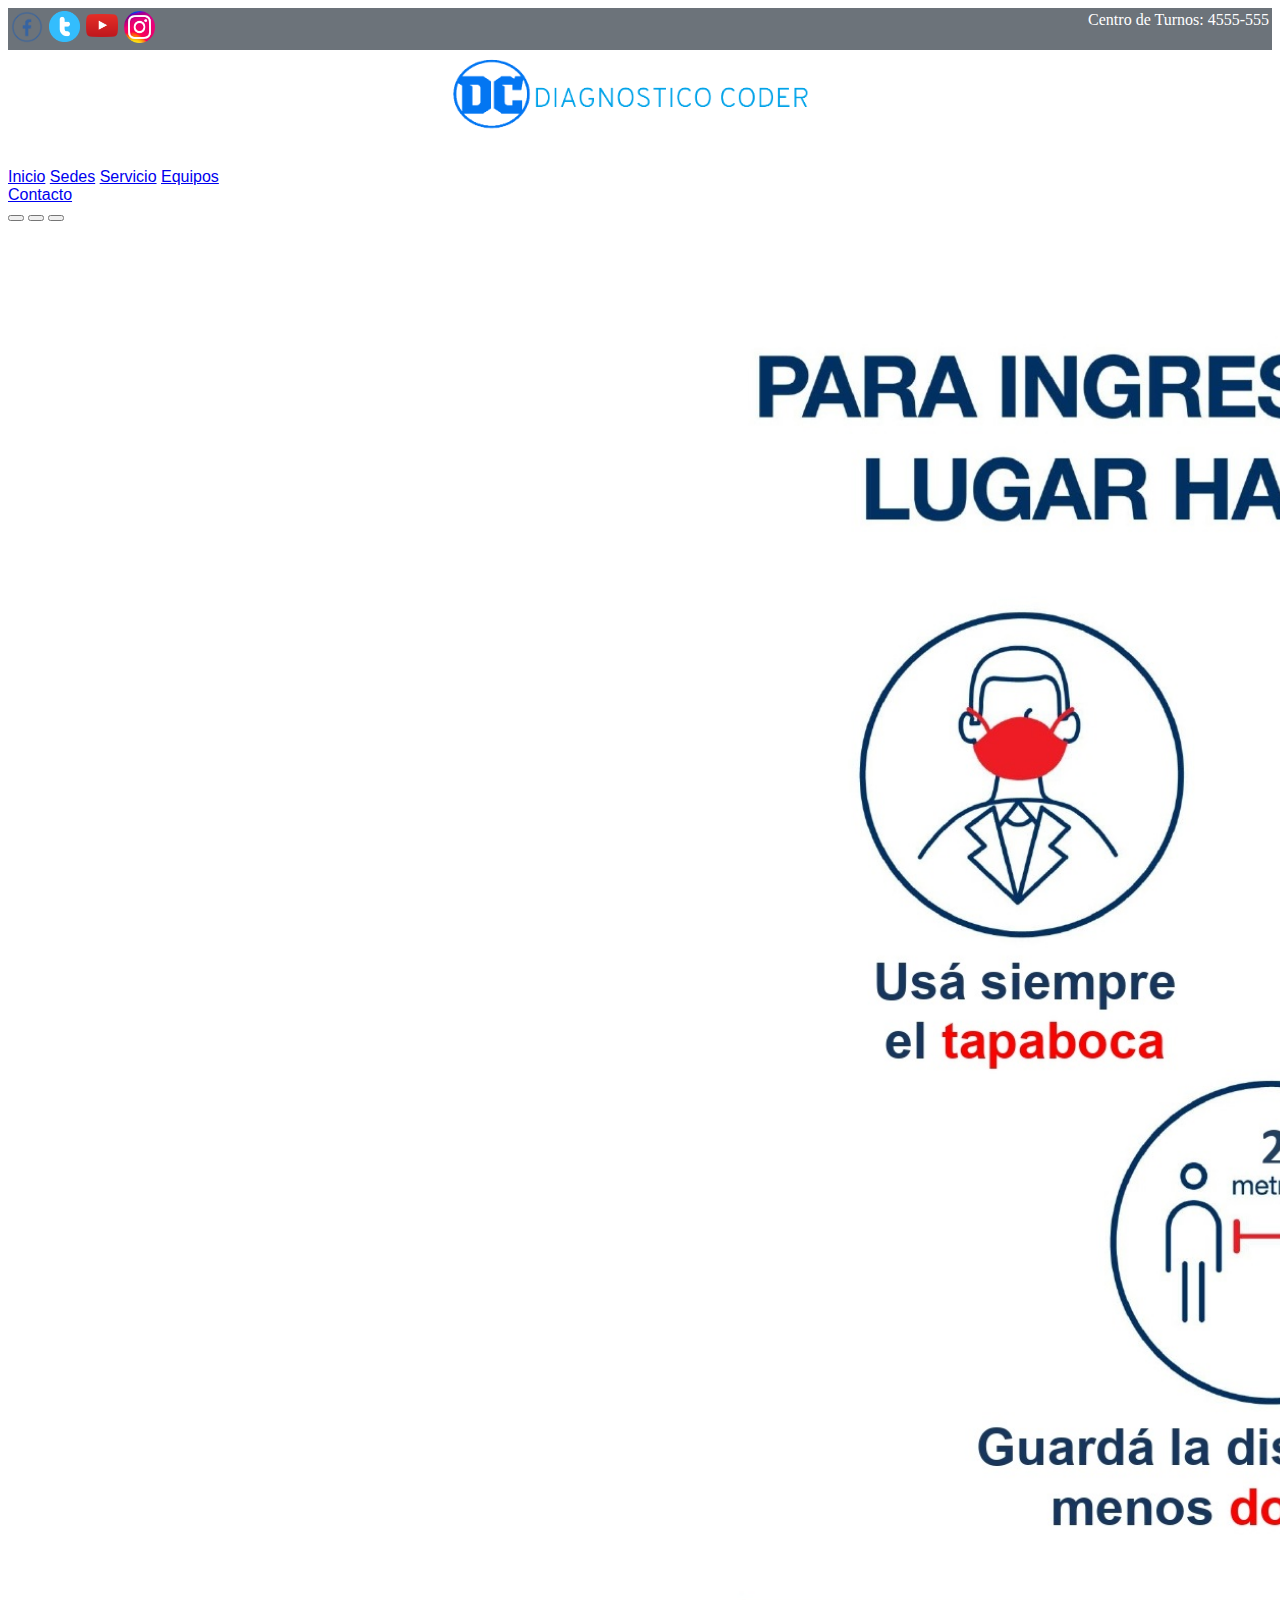
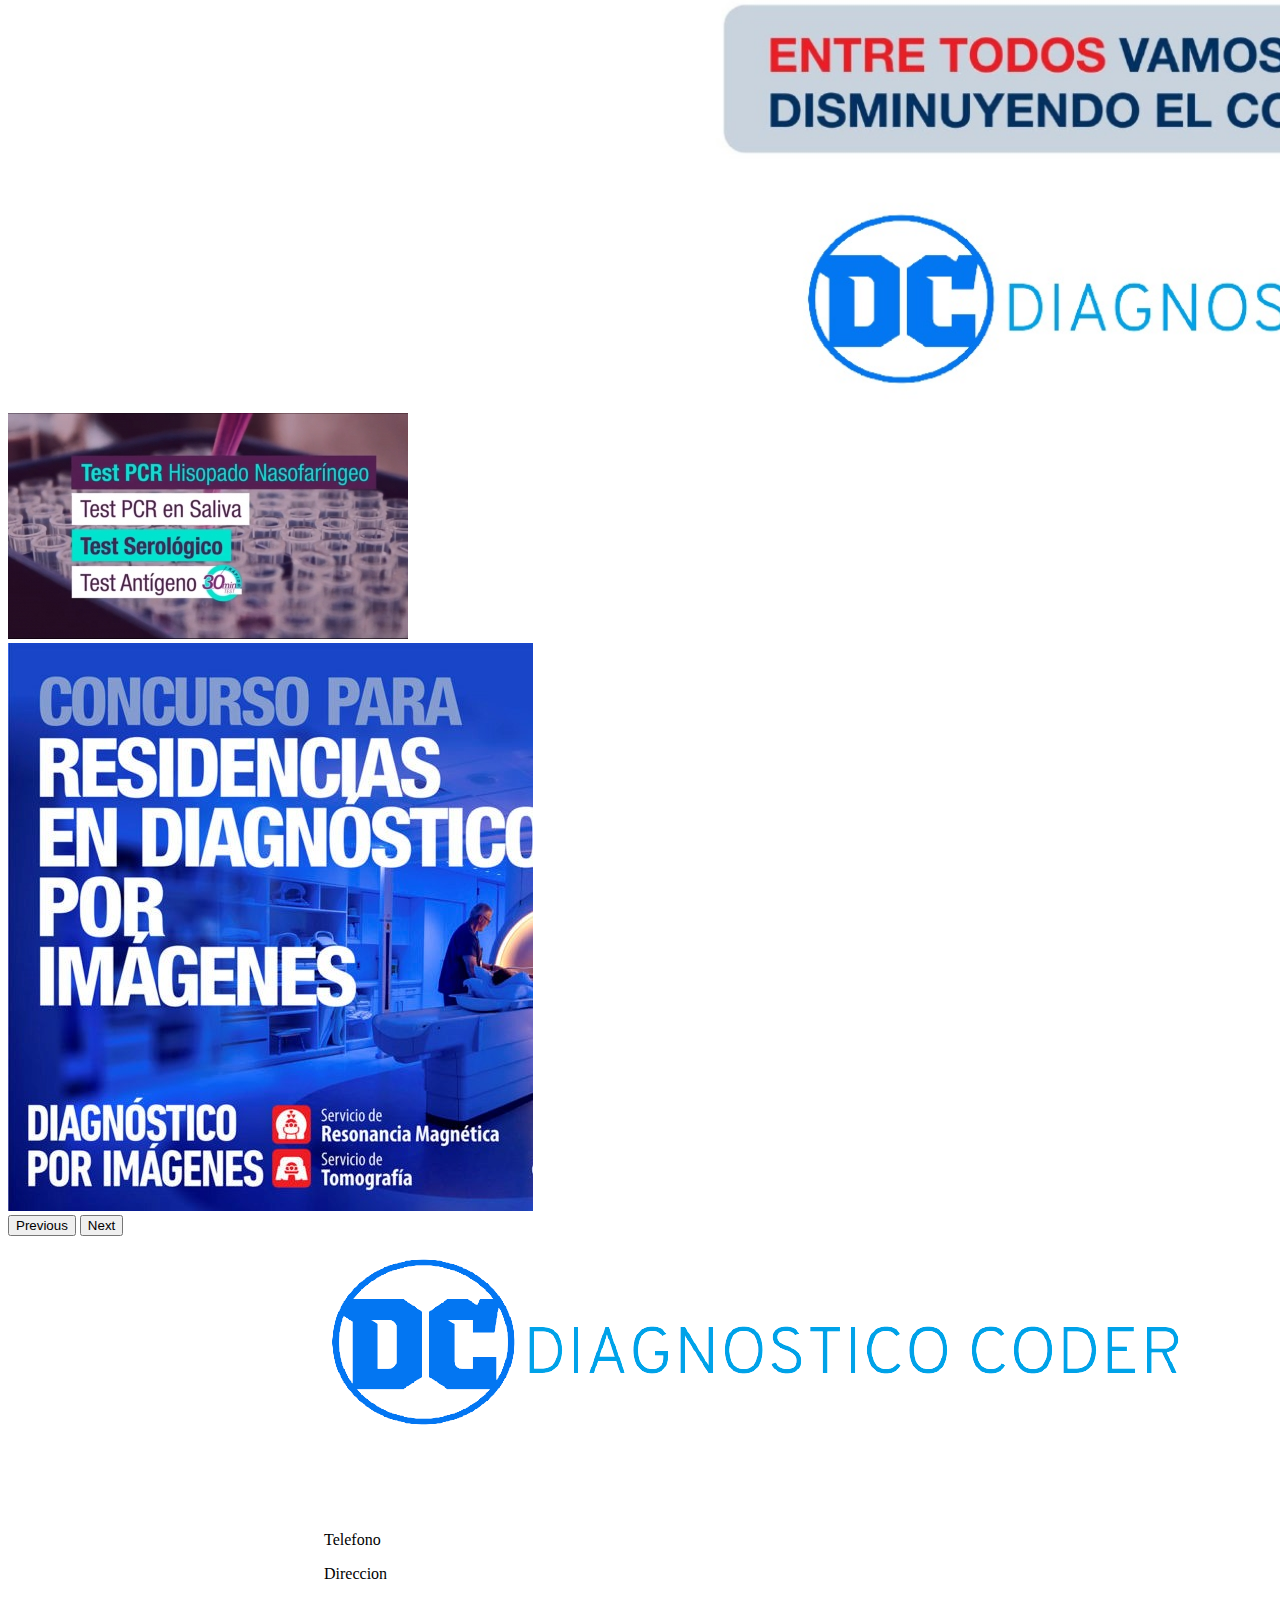
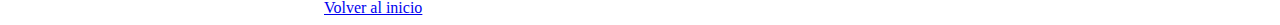
==== index.html @ af0b77cc "Nueva Pagina" ====
<!DOCTYPE html>
<html lang="en">
<head>
    <meta charset="UTF-8">
    <meta http-equiv="X-UA-Compatible" content="IE=edge">
    <meta name="viewport" content="width=device-width, initial-scale=1.0">
    <title>Pacientes- Diagnostico Coder- Centro de Diagnosticos</title>
    <meta name="keyword" content="Dignostico, Laboratorio, Imagenes, Ecografia, Radiografia,Medicina">
    <meta name="description" content="Diagnostico Coder, Uno de los centros de Diagnostico mas importantes del pais, brindamos servicios de laboratorio, imagenes y atencion medica especializada.">
    <link rel="stylesheet" href="css/estilo.css">
    <link href="https://cdn.jsdelivr.net/npm/bootstrap@5.0.0-beta3/dist/css/bootstrap.min.css" rel="stylesheet" integrity="sha384-eOJMYsd53ii+scO/bJGFsiCZc+5NDVN2yr8+0RDqr0Ql0h+rP48ckxlpbzKgwra6" crossorigin="anonymous">
</head>
<body>
    <header>
      <div class="header__top">
        <div class="header__top__redes">
            <div class="header__top__redes__imagen">
                <img class="img-fluid" src="Imagenes/fb.png" alt="logo facebook">
            </div>
            <div class="header__top__redes__imagen">
                <img class="img-fluid" src="Imagenes/tw.png" alt="logo twitter">
            </div>
            <div id="youtube" class="header__top__redes__imagen">
                <img  class="img-fluid" src="Imagenes/youtube.png" alt="logo youtube">
            </div>
            <div class="header__top__redes__imagen">
                <img class="img-fluid" src="Imagenes/insta.png" alt="logo instagram">
            </div>

        </div>
            <div class="header__top__telefono">
                <p>Centro de Turnos: 4555-555</p> 
            </div>
        </div>
        <div class="logo">
            <img class="logo__img" src="Imagenes/LOGO_EDITADO_FINAL-removebg-preview.png" alt="Logo Diagnostico Coder">
        </div>
        <nav id="nav--padding" class="navbar navbar-expand navbar-light bg-light">
            <div class="container-fluid bg-primary">
                <div class="navbar-nav  navbar-dark bg-primary" id="itemNav" style="width: 100%"> 
                  <a class= "nav-link " aria-current="page" href="./index.html">Inicio</a>
                  <a class="nav-link" href="paginas/Sedes.html">Sedes</a>
                  <a class="nav-link" href="paginas/Servicios.html">Servicio</a>
                  <a class= "nav-link" href="paginas/Equipos.html">Equipos</a>
                  <a class= "nav-link" href="paginas/Contacto.html">Contacto</a>
                </div>
              </div>
            </div>
          </nav>    
    </header>
    <section>
      <div id="carrouselEquipo" class="carousel slide" data-bs-ride="carousel">
        <div class="carousel-indicators">
          <button type="button" data-bs-target="#carrouselEquipo" data-bs-slide-to="0" class="active" aria-current="true" aria-label="Slide 1"></button>
          <button type="button" data-bs-target="#carrouselEquipo" data-bs-slide-to="1" aria-label="Slide 2"></button>
          <button type="button" data-bs-target="#carrouselEquipo" data-bs-slide-to="2" aria-label="Slide 3"></button>
        </div>
        <div class="carousel-inner container text-center">
          <div class="w-50 p-3 carousel-item active container text-center">
            <img src="Imagenes/covid.jpg" class="imagen" alt="Advertencia Covid">
            <div class="carousel-caption d-none d-md-block">
            </div>
          </div>
          <div class="carousel-item container">
            <img src="Imagenes/test covid.jpg" class="img-fluid" alt="Info Test Covid">
            <div class="carousel-caption d-none d-md-block">
            </div>
          </div>
          <div class="carousel-item container">
            <img class="img-fluid" src="Imagenes/residencias-medicas-2020-768x568.jpg" alt="Info Residencias">
            <div class="carousel-caption d-none d-md-block">
            </div>
          </div>
        </div>
        <button class="carousel-control-prev bg-primary" type="button" data-bs-target="#carrouselEquipo" data-bs-slide="prev">
          <span class="carousel-control-prev-icon" aria-hidden="true"></span>
          <span class="visually-hidden">Previous</span>
        </button>
        <button class="carousel-control-next bg-primary" type="button" data-bs-target="#carrouselEquipo" data-bs-slide="next">
          <span class="carousel-control-next-icon" aria-hidden="true"></span>
          <span class="visually-hidden">Next</span>
        </button>
      </div>
    </section>
    <footer class="cointainer">
        <div class="card  mb-3 cointainer-fluid text-center" id="" style="width: 50%; display: block; margin-left: auto; margin-right: auto;">
            <img src="Imagenes/LOGO_EDITADO_FINAL-removebg-preview.png" class="card-img-top w-75 p-3" alt="...">
            <div class="card-body">
              <p class="card-text cointainer-fluid bg-primary">Telefono</p>
              <p class="card-text cointainer-fluid bg-primary">Direccion</p>
              <a href="#" class="btn btn-primary cointainer-fluid">Volver al inicio</a>
            </div>
          </div>
    </footer>


    <script src="https://cdn.jsdelivr.net/npm/@popperjs/core@2.9.1/dist/umd/popper.min.js" integrity="sha384-SR1sx49pcuLnqZUnnPwx6FCym0wLsk5JZuNx2bPPENzswTNFaQU1RDvt3wT4gWFG" crossorigin="anonymous"></script>
      <script src="https://cdn.jsdelivr.net/npm/bootstrap@5.0.0-beta3/dist/js/bootstrap.min.js" integrity="sha384-j0CNLUeiqtyaRmlzUHCPZ+Gy5fQu0dQ6eZ/xAww941Ai1SxSY+0EQqNXNE6DZiVc" crossorigin="anonymous"></script>
</body>
</html>
---- css/estilo.css ----
.navbar {
  padding-top: 0px;
  padding-bottom: 0px; }

.subtitulos, .servicios__tipos__laboratorio__titulo, .servicios__tipos__diagnosticoImagenes__titulo, .servicios__tipos__diagnosticoMedicos__titulo {
  font-family: Noto Serif TC;
  font-weight: bold; }

header {
  margin: 0px 0px 0px 0px;
  padding: 0px 0px 0px 0px;
  border: 0px 0px 0px 0px;
  display: flex;
  flex-direction: column; }
  header .header__top {
    background-color: #6c737a;
    display: grid;
    grid-template-areas: "redes telefono";
    grid-template-columns: 1fr 1fr;
    width: 100%; }
    header .header__top__redes {
      display: flex;
      grid-area: redes; }
      header .header__top__redes__imagen {
        width: 5%;
        height: auto;
        margin: 3px 3px 3px 3px; }
        header .header__top__redes__imagen img {
          width: 100%;
          height: auto; }
    header .header__top__telefono {
      color: white;
      grid-area: telefono;
      width: 100%;
      text-align: right; }
      header .header__top__telefono p {
        margin-top: 3px;
        margin-right: 3px; }
    header .header__top #youtube {
      margin-top: 1%; }
  header nav {
    display: grid;
    grid-template-columns: 1fr 1fr 1fr 1fr 1fr;
    justify-items: center;
    align-items: center;
    padding: 0px 0px 0px 0px;
    font-family: 'Overpass', sans-serif; }
  header #nav--padding {
    padding-top: 0;
    padding-bottom: 0; }
  header .logo {
    align-self: center;
    width: 30%; }
    header .logo__img {
      width: 100%;
      height: auto; }

section {
  margin: 0px 0px 0px 0px;
  padding: 0px 0px 0px 0px;
  border: 0px 0px 0px 0px; }

footer {
  margin: 0px 0px 0px 0px;
  padding: 0px 0px 0px 0px;
  border: 0px 0px 0px 0px; }

#itemNav {
  justify-content: space-around; }

.imagen {
  width: 100%;
  height: AUTO;
  margin: 0 50% 0 50%;
  display: inline-block; }

.sedes {
  display: grid;
  grid-template-rows: 1fr 1fr 1fr;
  background-image: linear-gradient(#2178a2, white); }
  .sedes__detalle {
    display: flex;
    flex-direction: row;
    justify-content: space-around;
    padding-top: 5%; }
    .sedes__detalle__card {
      overflow: hidden;
      width: 300px;
      height: auto; }

.servicios {
  background-image: linear-gradient(#2178a2, white);
  background-size: cover;
  display: flex;
  flex-direction: column;
  flex-wrap: nowrap;
  font-family: 'Noto Serif TC', serif; }
  .servicios__titulo {
    align-self: center; }
  .servicios__tipos__laboratorio__titulo {
    color: #3f0000; }
  .servicios__tipos__diagnosticoImagenes__titulo {
    color: #6b6b6b; }
  .servicios__tipos__diagnosticoMedicos__titulo {
    color: #25b102; }

.equipos {
  background-image: linear-gradient(#2178a2, white);
  display: flex;
  flex-direction: column;
  align-items: center; }

#video {
  width: 100%;
  height: auto; }

@media only screen and (max-width: 320px) {
  .header__top__redes__imagen {
    width: 50% !important;
    height: auto !important; }
  .header__top__telefono {
    text-align: center !important;
    font-size: small !important; }
  #itemNav {
    font-size: smaller  !important;
    flex-direction: column  !important; } }
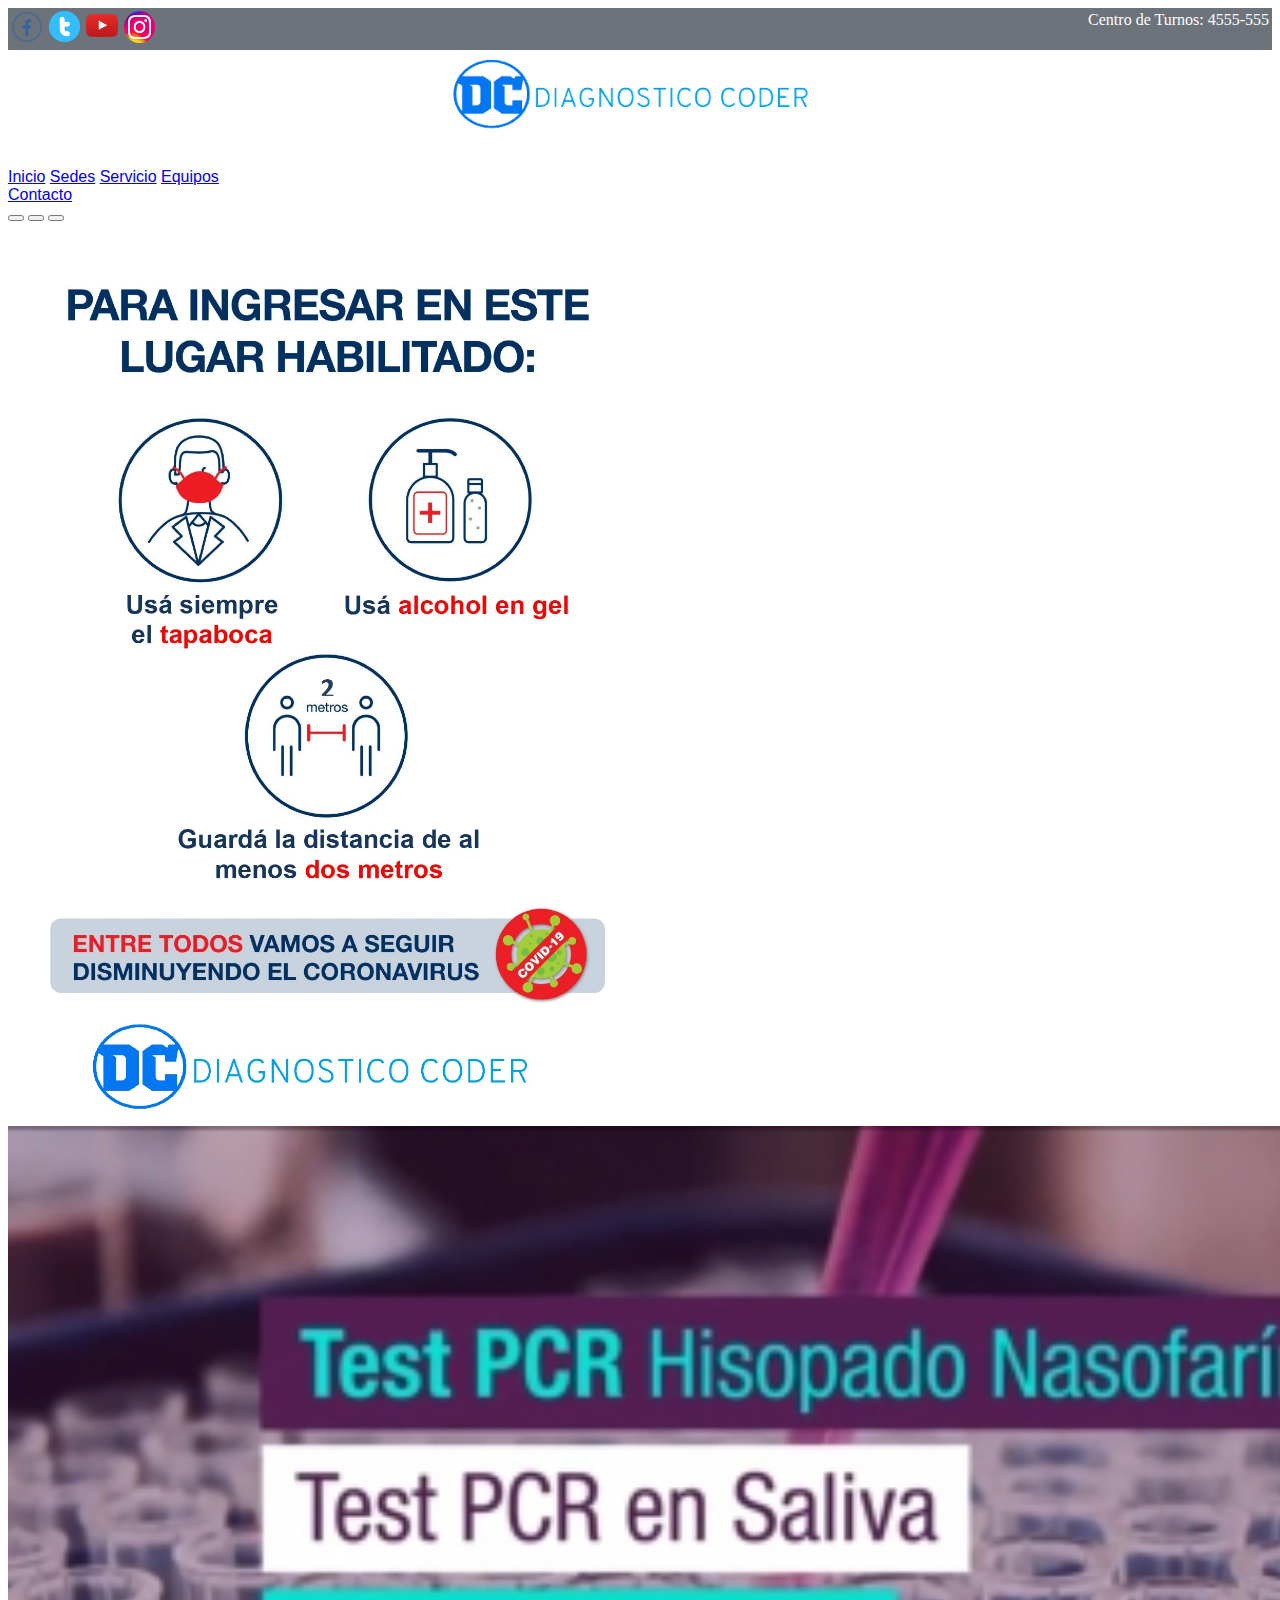
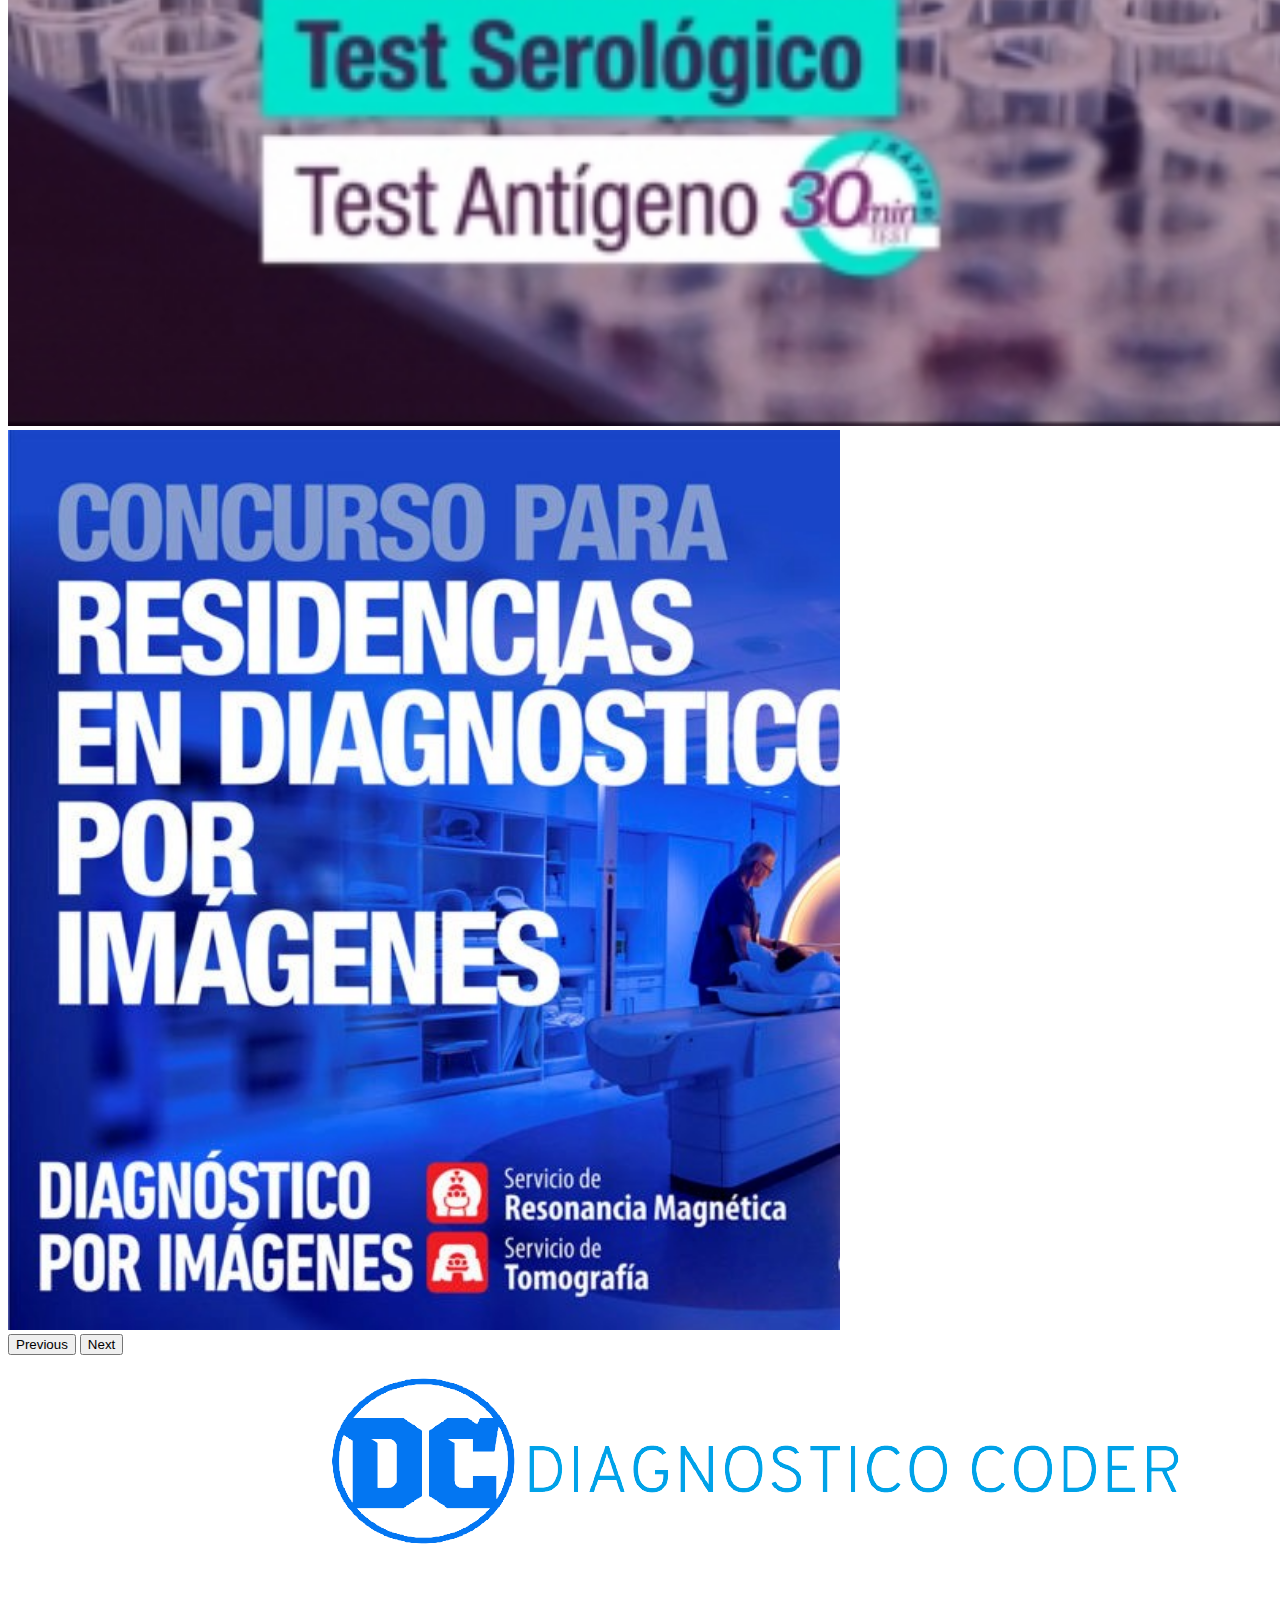
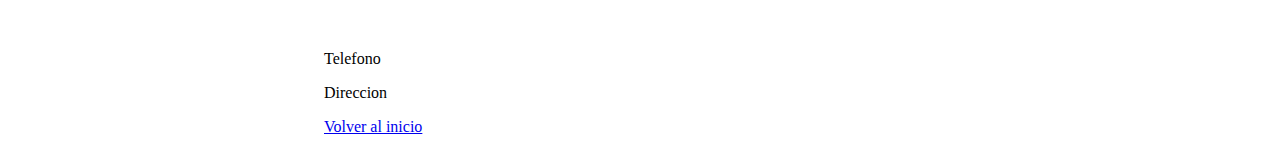
==== commit 20d59619: "Modificado Carousel de index" ====
--- a/index.html
+++ b/index.html
@@ -38,7 +38,7 @@
         <nav id="nav--padding" class="navbar navbar-expand navbar-light bg-light">
             <div class="container-fluid bg-primary">
                 <div class="navbar-nav  navbar-dark bg-primary" id="itemNav" style="width: 100%"> 
-                  <a class= "nav-link " aria-current="page" href="./index.html">Inicio</a>
+                  <a class= "nav-link " aria-current="page" href="index.html">Inicio</a>
                   <a class="nav-link" href="paginas/Sedes.html">Sedes</a>
                   <a class="nav-link" href="paginas/Servicios.html">Servicio</a>
                   <a class= "nav-link" href="paginas/Equipos.html">Equipos</a>
@@ -49,27 +49,24 @@
           </nav>    
     </header>
     <section>
-      <div id="carrouselEquipo" class="carousel slide" data-bs-ride="carousel">
+      <div id="carrouselEquipo" class="carousel slide cointainer-fluid" data-bs-ride="carousel">
         <div class="carousel-indicators">
           <button type="button" data-bs-target="#carrouselEquipo" data-bs-slide-to="0" class="active" aria-current="true" aria-label="Slide 1"></button>
           <button type="button" data-bs-target="#carrouselEquipo" data-bs-slide-to="1" aria-label="Slide 2"></button>
           <button type="button" data-bs-target="#carrouselEquipo" data-bs-slide-to="2" aria-label="Slide 3"></button>
         </div>
         <div class="carousel-inner container text-center">
-          <div class="w-50 p-3 carousel-item active container text-center">
-            <img src="Imagenes/covid.jpg" class="imagen" alt="Advertencia Covid">
-            <div class="carousel-caption d-none d-md-block">
-            </div>
+          <div class="carousel-item active container">
+            <img src="Imagenes/covid.jpg" class="w-75 p-3 carouselImg " alt="Advertencia Covid">
+            <div class="carousel-caption d-none d-md-block"></div>
           </div>
-          <div class="carousel-item container">
-            <img src="Imagenes/test covid.jpg" class="img-fluid" alt="Info Test Covid">
-            <div class="carousel-caption d-none d-md-block">
-            </div>
+          <div class="carousel-item container-fluid">
+            <img src="Imagenes/test covid.jpg" class="center-block w-75 p3 carouselImg " alt="Info Test Covid">
+            <div class="carousel-caption d-none d-md-block"></div>
           </div>
-          <div class="carousel-item container">
-            <img class="img-fluid" src="Imagenes/residencias-medicas-2020-768x568.jpg" alt="Info Residencias">
-            <div class="carousel-caption d-none d-md-block">
-            </div>
+          <div class="carousel-item container-fluid">
+            <img class=" w-75 p3 carouselImg" src="Imagenes/residencias-medicas-2020-768x568.jpg" alt="Info Residencias">
+            <div class="carousel-caption d-none d-md-block"></div>
           </div>
         </div>
         <button class="carousel-control-prev bg-primary" type="button" data-bs-target="#carrouselEquipo" data-bs-slide="prev">
--- a/css/estilo.css
+++ b/css/estilo.css
@@ -114,6 +114,13 @@
   width: 100%;
   height: auto; }
 
+.carousel-inner {
+  height: auto; }
+  .carousel-inner carousel-item {
+    height: 900px; }
+  .carousel-inner .carouselImg {
+    height: 900px; }
+
 @media only screen and (max-width: 320px) {
   .header__top__redes__imagen {
     width: 50% !important;
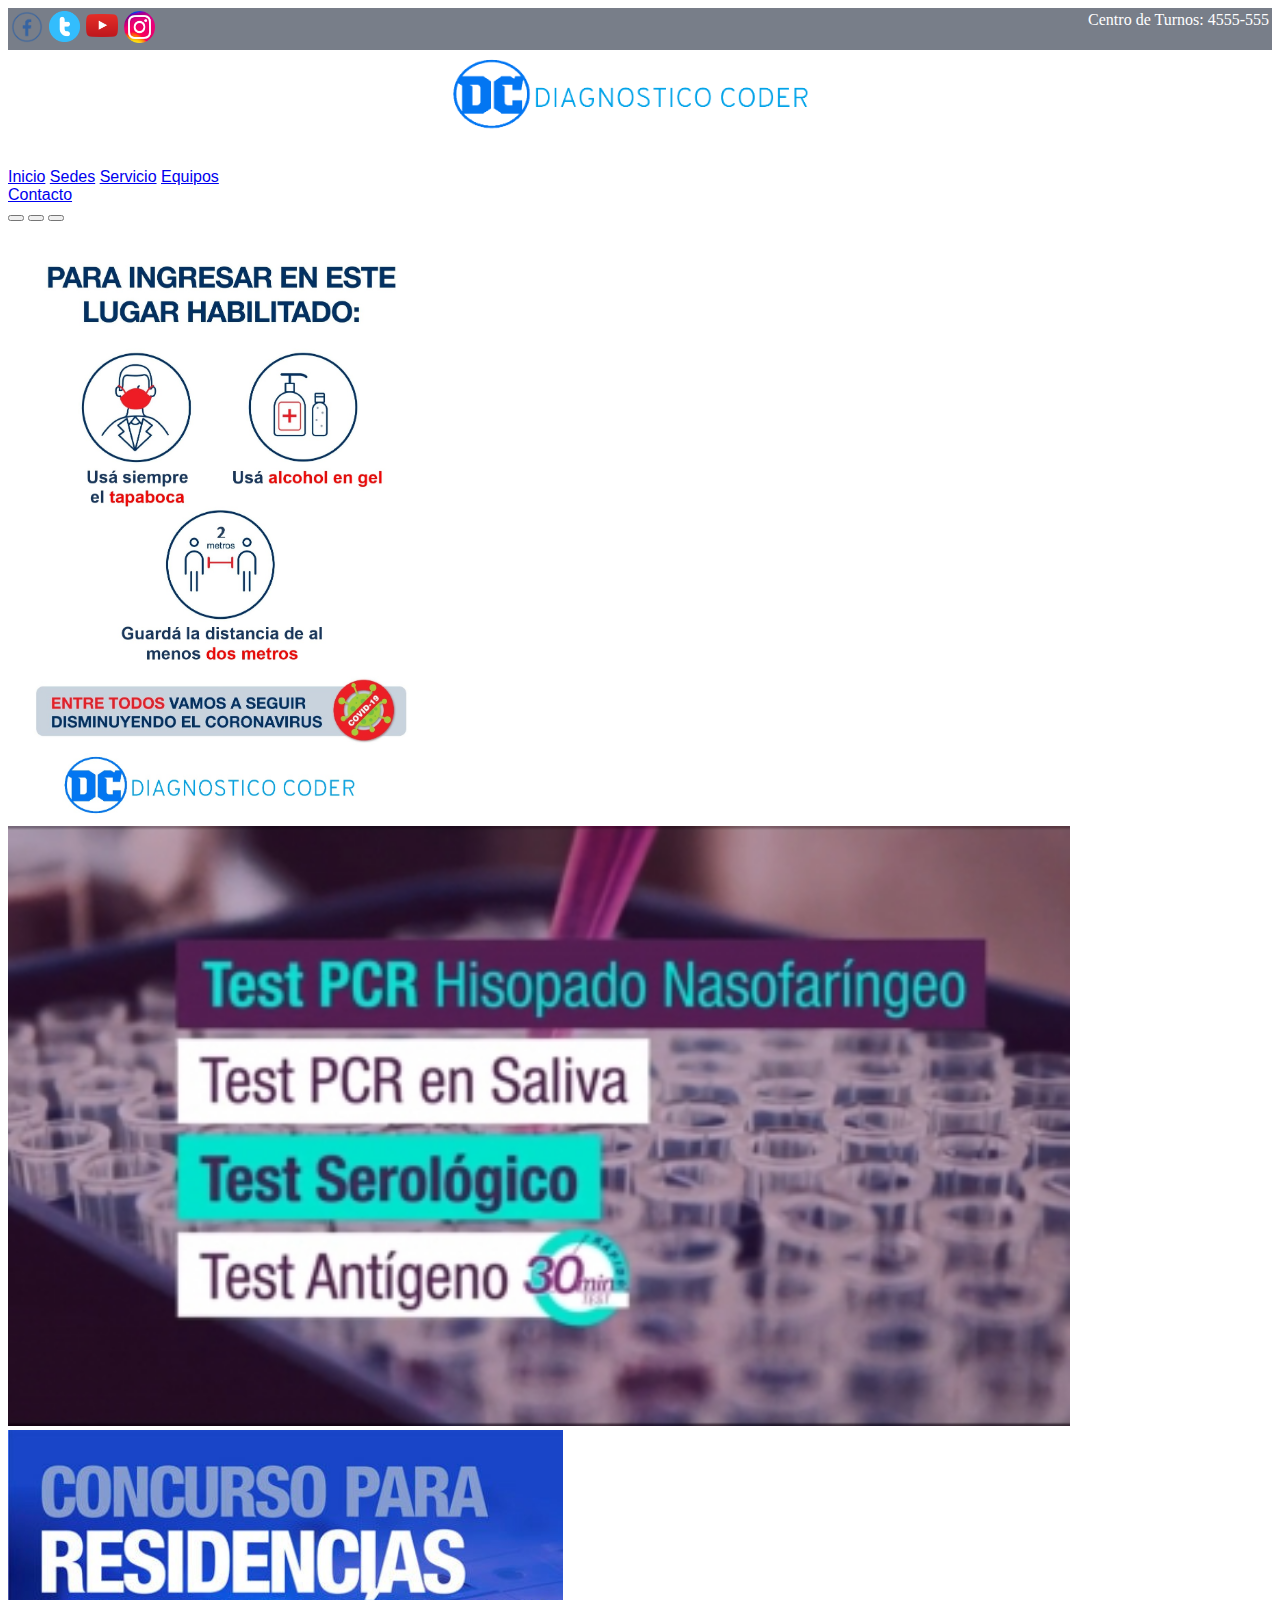
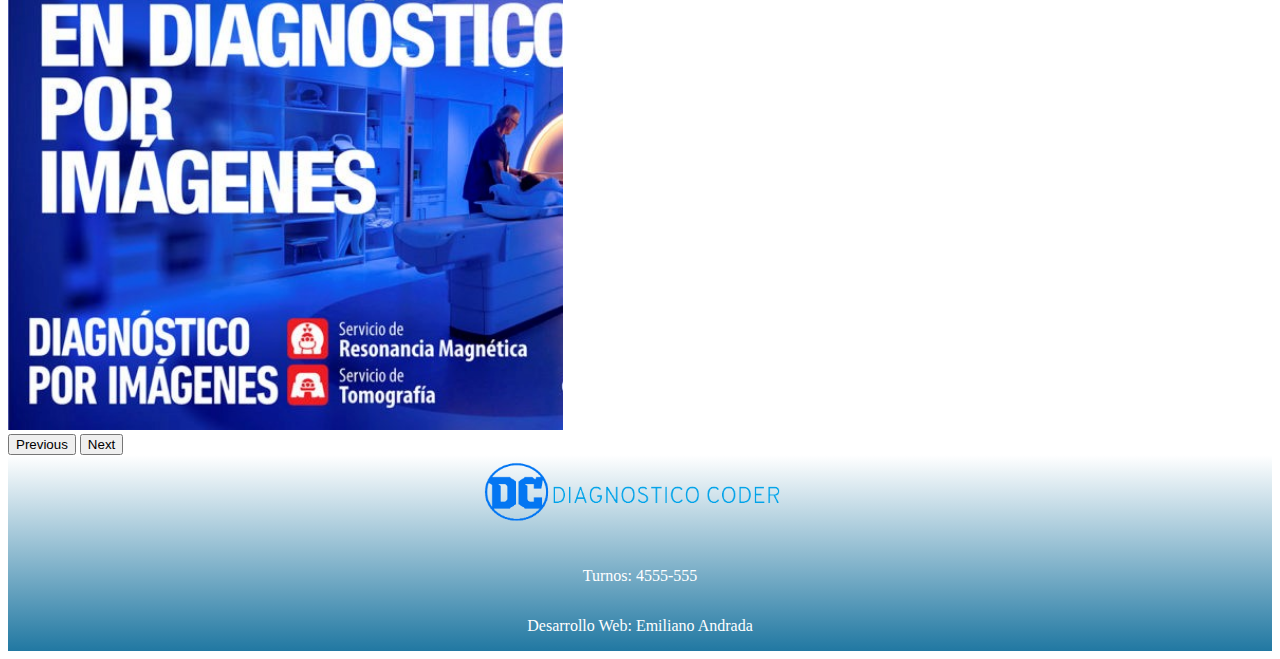
==== commit d02e20b6: "Agregado Responsive y modificado el footer" ====
--- a/index.html
+++ b/index.html
@@ -80,14 +80,11 @@
       </div>
     </section>
     <footer class="cointainer">
-        <div class="card  mb-3 cointainer-fluid text-center" id="" style="width: 50%; display: block; margin-left: auto; margin-right: auto;">
-            <img src="Imagenes/LOGO_EDITADO_FINAL-removebg-preview.png" class="card-img-top w-75 p-3" alt="...">
-            <div class="card-body">
-              <p class="card-text cointainer-fluid bg-primary">Telefono</p>
-              <p class="card-text cointainer-fluid bg-primary">Direccion</p>
-              <a href="#" class="btn btn-primary cointainer-fluid">Volver al inicio</a>
-            </div>
-          </div>
+      <div class="contenedorFooter">
+        <img class="contenedorFooter__imagen" src="Imagenes/LOGO_EDITADO_FINAL-removebg-preview.png" alt="">
+        <p class="contenedorFooter__texto">Turnos: 4555-555</p>
+        <p class="contenedorFooter__texto">Desarrollo Web: Emiliano Andrada</p>
+    </div>
     </footer>
 
 
--- a/css/estilo.css
+++ b/css/estilo.css
@@ -1,3 +1,6 @@
+p {
+  color: white; }
+
 .navbar {
   padding-top: 0px;
   padding-bottom: 0px; }
@@ -13,7 +16,7 @@
   display: flex;
   flex-direction: column; }
   header .header__top {
-    background-color: #6c737a;
+    background-color: #787e89;
     display: grid;
     grid-template-areas: "redes telefono";
     grid-template-columns: 1fr 1fr;
@@ -63,7 +66,19 @@
 footer {
   margin: 0px 0px 0px 0px;
   padding: 0px 0px 0px 0px;
-  border: 0px 0px 0px 0px; }
+  border: 0px 0px 0px 0px;
+  background-image: linear-gradient(white, #2178a2);
+  width: 100%; }
+
+.contenedorFooter {
+  display: flex;
+  flex-direction: column;
+  align-items: center; }
+  .contenedorFooter__imagen {
+    width: 25%;
+    height: 25%; }
+  .contenedorFooter__texto {
+    color: white; }
 
 #itemNav {
   justify-content: space-around; }
@@ -75,18 +90,33 @@
   display: inline-block; }
 
 .sedes {
-  display: grid;
-  grid-template-rows: 1fr 1fr 1fr;
   background-image: linear-gradient(#2178a2, white); }
-  .sedes__detalle {
+  .sedes__titulo {
+    color: white;
+    text-align: center; }
+  .sedes__descripcion {
+    text-align: center; }
+  .sedes__contenedorSedes {
     display: flex;
     flex-direction: row;
-    justify-content: space-around;
-    padding-top: 5%; }
-    .sedes__detalle__card {
-      overflow: hidden;
-      width: 300px;
-      height: auto; }
+    width: 100%;
+    justify-content: space-between; }
+    .sedes__contenedorSedes__aSede {
+      margin: 10px 10px; }
+      .sedes__contenedorSedes__aSede__sede {
+        width: 100%;
+        position: relative; }
+        .sedes__contenedorSedes__aSede__sede__top {
+          background: rgba(120, 126, 137, 0.5);
+          color: white;
+          font-size: 1em;
+          padding: 5px 0px;
+          position: absolute;
+          width: 100%;
+          height: 10%;
+          text-align: center; }
+        .sedes__contenedorSedes__aSede__sede__direccion {
+          color: gray !important; }
 
 .servicios {
   background-image: linear-gradient(#2178a2, white);
@@ -98,11 +128,14 @@
   .servicios__titulo {
     align-self: center; }
   .servicios__tipos__laboratorio__titulo {
-    color: #3f0000; }
+    color: white;
+    text-align: center; }
   .servicios__tipos__diagnosticoImagenes__titulo {
-    color: #6b6b6b; }
+    color: white;
+    text-align: center; }
   .servicios__tipos__diagnosticoMedicos__titulo {
-    color: #25b102; }
+    color: white;
+    text-align: center; }
 
 .equipos {
   background-image: linear-gradient(#2178a2, white);
@@ -121,7 +154,7 @@
   .carousel-inner .carouselImg {
     height: 900px; }
 
-@media only screen and (max-width: 320px) {
+@media only screen and (max-width: 420px) {
   .header__top__redes__imagen {
     width: 50% !important;
     height: auto !important; }
@@ -130,4 +163,27 @@
     font-size: small !important; }
   #itemNav {
     font-size: smaller  !important;
-    flex-direction: column  !important; } }
+    flex-direction: column  !important; }
+  .sedes__contenedorSedes {
+    display: flex;
+    flex-direction: column;
+    width: 100%; }
+  .contenedorFooter__imagen {
+    width: 50% !important; }
+  .carousel-inner {
+    height: auto; }
+    .carousel-inner carousel-item {
+      height: 300px !important; }
+    .carousel-inner .carouselImg {
+      height: 300px !important; } }
+
+@media only screen and (max-width: 768px) {
+  .header__top__redes__imagen {
+    width: 10% !important; } }
+
+.carousel-inner {
+  height: auto; }
+  .carousel-inner carousel-item {
+    height: 600px; }
+  .carousel-inner .carouselImg {
+    height: 600px; }
